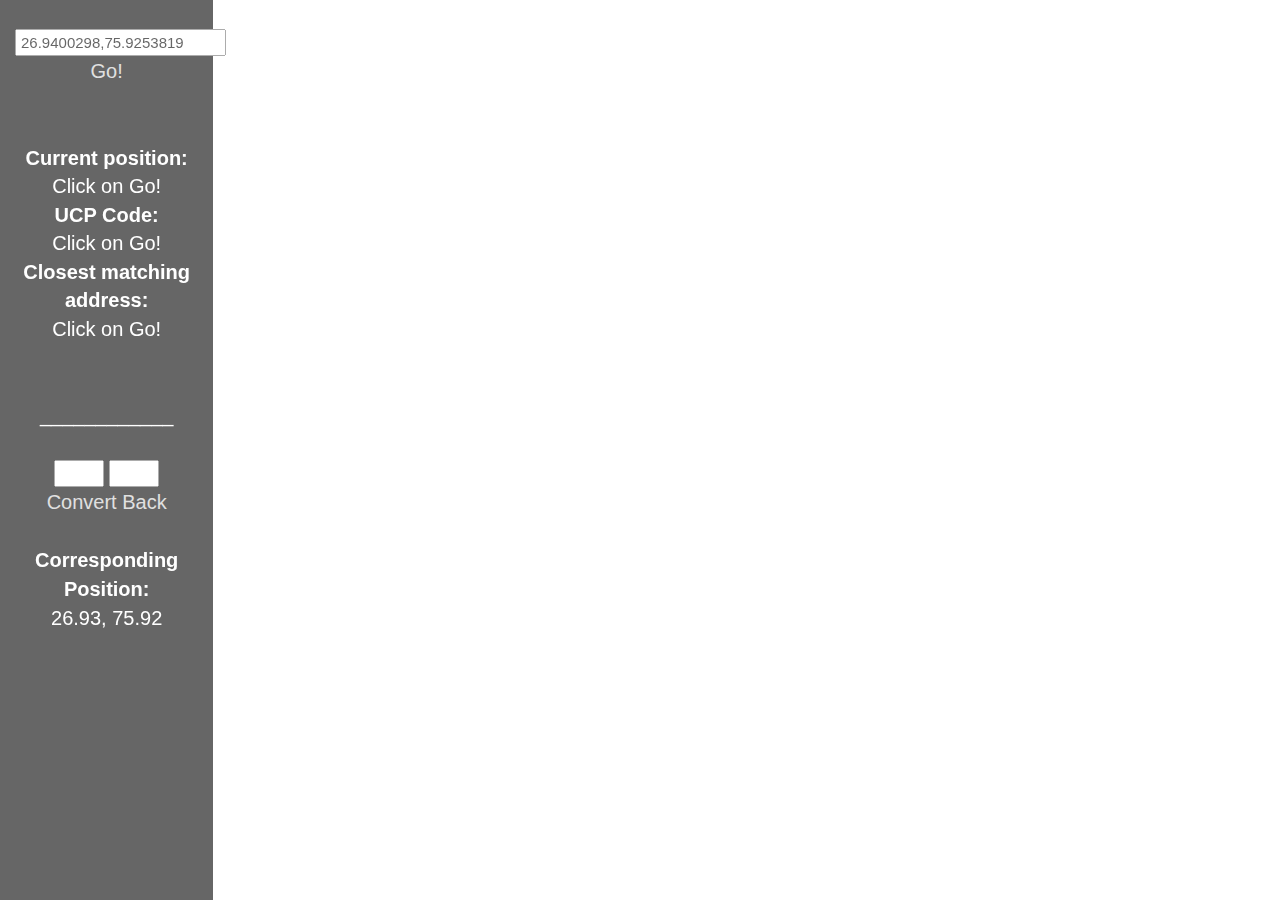
==== map.html @ a1981ae5 "basic layout done" ====
<html>
<head>
    <title>Universal Coordinate Pin - App</title>
    
    <meta charset="utf-8">
    <meta name="viewport" content="width=device-width, initial-scale=1">
    
    <link rel="stylesheet" href="https://maxcdn.bootstrapcdn.com/bootstrap/3.3.7/css/bootstrap.min.css">
    
    <script src="https://ajax.googleapis.com/ajax/libs/jquery/3.1.1/jquery.min.js">
    </script>
    <script src="https://maxcdn.bootstrapcdn.com/bootstrap/3.3.7/js/bootstrap.min.js">
    </script>
    <!address locator>
    <!importing jquery and js for google maps (can be found on ajax.google.com)>
    <script type="text/javascript" src="jquery-1.9.1.js">
    </script>
    <script type="text/javascript" src="http://maps.google.com/maps/api/js">
    </script>
    
    <style type="text/css">
            
        #city_country {
            padding: 1px 4px;
        }
           
        #button {
            font-size: 20px;
            border: none;
            color: #FFFFFF;
            text-align: center;
            display: inline-block;
            background-color: #000000;
            opacity: 0.8;
        }
    
        #maparea {
            height: 100%;
        }
        #infoPanel {
            
            font-size: 20px;
            height:100%;
            background: #000000;
            color: #FFFFFF;
            opacity: 0.6;
            font-family: Sans-serif;
        }
    </style>
    
    <script type="text/javascript">
        $(window).load(function(){
            var geocoder;
            var map;
            var marker;

            h2d = function(d)
            {
                return parseInt(d, 36);
            }
                       
            back = function()
            {
                           
                var rev1 = document.getElementById('ipcode1').value;
                var rev2 = document.getElementById('ipcode2').value;
                           document.getElementById('copo').innerHTML = [
                                                                        h2d(rev1)/100,
                                                                        h2d(rev2)/100
                                                                        ].join(', ');
            }
                           
            codeAddress = function ()
            {
                geocoder = new google.maps.Geocoder();
                       
                var address = document.getElementById('city_country').value;
                
                geocoder.geocode( { 'address': address}, function(results, status)
                {
                    if (status == google.maps.GeocoderStatus.OK)
                    {
                        map = new google.maps.Map(document.getElementById('maparea'),{ zoom: 16, streetViewControl: false, mapTypeControlOptions:{ style: google.maps.MapTypeControlStyle.HORIZONTAL_BAR,mapTypeIds:[google.maps.MapTypeId.HYBRID, google.maps.MapTypeId.ROADMAP]}, center: results[0].geometry.location, mapTypeId: google.maps.MapTypeId.ROADMAP });
                        
                        map.setCenter(results[0].geometry.location);
                                 
                        marker = new google.maps.Marker({ map: map,position: results[0].geometry.location,draggable: true,title: 'drag'});
                                 
                        updateMarkerPosition(results[0].geometry.location);
                                 
                        updatetscode(results[0].geometry.location);
                                 
                        geocodePosition(results[0].geometry.location);
                                            
                        google.maps.event.addListener(marker, 'dragstart', function()
                            {
                                updateMarkerAddress('Finding');
                            });
                                            
                        google.maps.event.addListener(marker, 'drag', function()
                            {
                                updateMarkerStatus('Moving');
                                updateMarkerPosition(marker.getPosition());
                                updatetscode(marker.getPosition());
                            });
                                            
                        google.maps.event.addListener(marker, 'dragend', function()
                            {
                                updateMarkerStatus('Stable');
                                geocodePosition(marker.getPosition());
                                map.panTo(marker.getPosition());
                            });
                                            
                        google.maps.event.addListener(map, 'click', function(e)
                            {
                                updateMarkerPosition(e.latLng);
                                updatetscode(e.latLng);
                                geocodePosition(marker.getPosition());
                                marker.setPosition(e.latLng);
                                map.panTo(marker.getPosition());
                            });
                                            
                    }
                    else
                    {
                        alert('Geocode was not successful for the following reason: ' +status);
                    }
                });
            }
                           
            function geocodePosition(pos)
            {
                geocoder.geocode({latLng: pos}, function(responses)
                {
                    if (responses && responses.length > 0)
                    {
                        updateMarkerAddress(responses[0].formatted_address);
                    }
                                 
                    else
                    {
                        updateMarkerAddress('Cannot determine address at this location.');
                    }
                });
            }
                           
            function d2h(d)
            {
                return (+d).toString(36).toUpperCase();
            }
                           
            function updateMarkerStatus(str)
            {
                document.getElementById('markerStatus').innerHTML = str;
            }
                           
            function updateMarkerPosition(latLng)
            {
                document.getElementById('info').innerHTML = [latLng.lat(),latLng.lng()].join(', ');
            }
                           
            function updatetscode(latLng)
            {
                var latitude = latLng.lat();
                var longitude = latLng.lng();
                var lati = Math.round(latitude*100);
                var long = Math.round(longitude*100);
                           
                document.getElementById('tscode').innerHTML = [d2h(lati),d2h(long)].join('- ');
            }
                           
            function updateMarkerAddress(str)
            {
                document.getElementById('address').innerHTML = str;
            }
        });
                           
    </script>
    
</head>
<body>
    
    <div id="infoPanel" class="col-md-2">
        <div id="panel" align="center">
        <br/>
        <input style="font-size: 15px; color:#000000" id="city_country" type="textbox" value="26.9400298,75.9253819">

        <input type="button" value="Go!" onclick="codeAddress()" id="button" style="z-index:1;">
        <br/>
        <br/>
        </div>
        <br/>
        <div align="center">
            <b>Current position:</b>
            <div id="info">Click on Go!
            </div>
        </div>
        
        <div align="center">
            <b>UCP Code:</b>
            <div id="tscode">Click on Go!
            </div>
        </div>
        
        <div align="center">
            <b>Closest matching address:</b>
            <div id="address">Click on Go!
            </div>
        </div>
        <div align="center">
            <br/><br/>____________<br/><br/>
        </div>
        
        <div id="coderev" align="center">
            <input style="font-size: 15px; width: 50px;" id="ipcode1" type="textbox" value="22T">
            <input style="font-size: 15px; width: 50px;" id="ipcode2" type="textbox" value="5UW">
            <input type="button" value="Convert Back" onclick="back()" id="button">
            <br/><br/>
        </div>
        <div align="center">
            <b>Corresponding Position:</b>
            <div id="copo">26.93, 75.92
            </div>
            <br/>
        </div>
    </div>
    
    <div class="col-md-10">
        <div id="maparea">
        </div>
    </div>
    
</body>
</html>
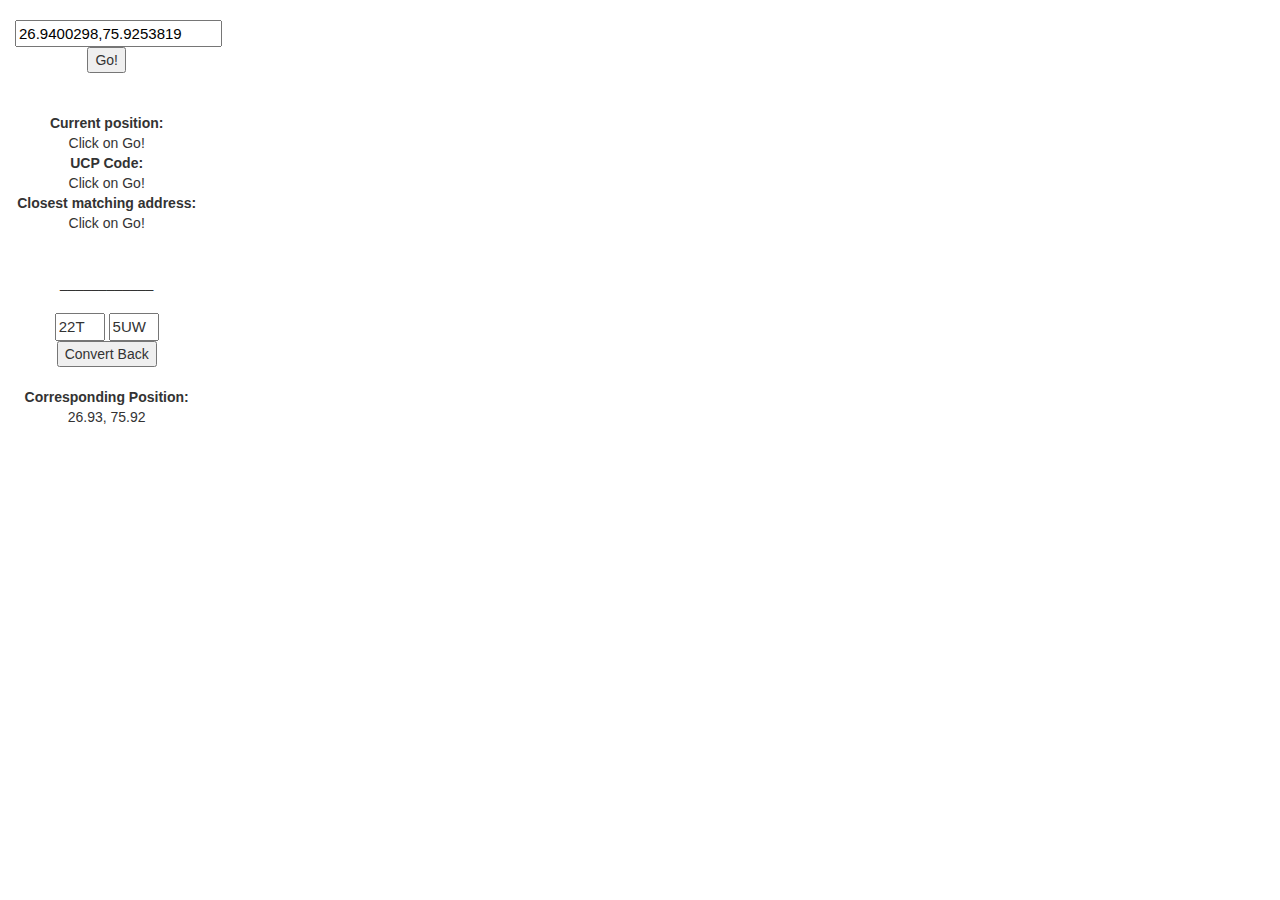
==== commit e4f0bd74: "further modification" ====
--- a/map.html
+++ b/map.html
@@ -5,177 +5,16 @@
     <meta charset="utf-8">
     <meta name="viewport" content="width=device-width, initial-scale=1">
     
-    <link rel="stylesheet" href="https://maxcdn.bootstrapcdn.com/bootstrap/3.3.7/css/bootstrap.min.css">
+    <link rel="stylesheet" href="./css/bootstrap.min.css">
     
-    <script src="https://ajax.googleapis.com/ajax/libs/jquery/3.1.1/jquery.min.js">
-    </script>
-    <script src="https://maxcdn.bootstrapcdn.com/bootstrap/3.3.7/js/bootstrap.min.js">
-    </script>
+    <script src="./js/jquery-3.1.1.js"></script>
+    <script src="./js/bootstrap.min.js"></script>
     <!address locator>
     <!importing jquery and js for google maps (can be found on ajax.google.com)>
-    <script type="text/javascript" src="jquery-1.9.1.js">
-    </script>
-    <script type="text/javascript" src="http://maps.google.com/maps/api/js">
-    </script>
-    
-    <style type="text/css">
-            
-        #city_country {
-            padding: 1px 4px;
-        }
-           
-        #button {
-            font-size: 20px;
-            border: none;
-            color: #FFFFFF;
-            text-align: center;
-            display: inline-block;
-            background-color: #000000;
-            opacity: 0.8;
-        }
-    
-        #maparea {
-            height: 100%;
-        }
-        #infoPanel {
-            
-            font-size: 20px;
-            height:100%;
-            background: #000000;
-            color: #FFFFFF;
-            opacity: 0.6;
-            font-family: Sans-serif;
-        }
-    </style>
-    
-    <script type="text/javascript">
-        $(window).load(function(){
-            var geocoder;
-            var map;
-            var marker;
+    <script type="text/javascript" src="./js/jquery-1.9.1.js"></script>
+    <script type="text/javascript" src="http://maps.google.com/maps/api/js" async defer></script>
 
-            h2d = function(d)
-            {
-                return parseInt(d, 36);
-            }
-                       
-            back = function()
-            {
-                           
-                var rev1 = document.getElementById('ipcode1').value;
-                var rev2 = document.getElementById('ipcode2').value;
-                           document.getElementById('copo').innerHTML = [
-                                                                        h2d(rev1)/100,
-                                                                        h2d(rev2)/100
-                                                                        ].join(', ');
-            }
-                           
-            codeAddress = function ()
-            {
-                geocoder = new google.maps.Geocoder();
-                       
-                var address = document.getElementById('city_country').value;
-                
-                geocoder.geocode( { 'address': address}, function(results, status)
-                {
-                    if (status == google.maps.GeocoderStatus.OK)
-                    {
-                        map = new google.maps.Map(document.getElementById('maparea'),{ zoom: 16, streetViewControl: false, mapTypeControlOptions:{ style: google.maps.MapTypeControlStyle.HORIZONTAL_BAR,mapTypeIds:[google.maps.MapTypeId.HYBRID, google.maps.MapTypeId.ROADMAP]}, center: results[0].geometry.location, mapTypeId: google.maps.MapTypeId.ROADMAP });
-                        
-                        map.setCenter(results[0].geometry.location);
-                                 
-                        marker = new google.maps.Marker({ map: map,position: results[0].geometry.location,draggable: true,title: 'drag'});
-                                 
-                        updateMarkerPosition(results[0].geometry.location);
-                                 
-                        updatetscode(results[0].geometry.location);
-                                 
-                        geocodePosition(results[0].geometry.location);
-                                            
-                        google.maps.event.addListener(marker, 'dragstart', function()
-                            {
-                                updateMarkerAddress('Finding');
-                            });
-                                            
-                        google.maps.event.addListener(marker, 'drag', function()
-                            {
-                                updateMarkerStatus('Moving');
-                                updateMarkerPosition(marker.getPosition());
-                                updatetscode(marker.getPosition());
-                            });
-                                            
-                        google.maps.event.addListener(marker, 'dragend', function()
-                            {
-                                updateMarkerStatus('Stable');
-                                geocodePosition(marker.getPosition());
-                                map.panTo(marker.getPosition());
-                            });
-                                            
-                        google.maps.event.addListener(map, 'click', function(e)
-                            {
-                                updateMarkerPosition(e.latLng);
-                                updatetscode(e.latLng);
-                                geocodePosition(marker.getPosition());
-                                marker.setPosition(e.latLng);
-                                map.panTo(marker.getPosition());
-                            });
-                                            
-                    }
-                    else
-                    {
-                        alert('Geocode was not successful for the following reason: ' +status);
-                    }
-                });
-            }
-                           
-            function geocodePosition(pos)
-            {
-                geocoder.geocode({latLng: pos}, function(responses)
-                {
-                    if (responses && responses.length > 0)
-                    {
-                        updateMarkerAddress(responses[0].formatted_address);
-                    }
-                                 
-                    else
-                    {
-                        updateMarkerAddress('Cannot determine address at this location.');
-                    }
-                });
-            }
-                           
-            function d2h(d)
-            {
-                return (+d).toString(36).toUpperCase();
-            }
-                           
-            function updateMarkerStatus(str)
-            {
-                document.getElementById('markerStatus').innerHTML = str;
-            }
-                           
-            function updateMarkerPosition(latLng)
-            {
-                document.getElementById('info').innerHTML = [latLng.lat(),latLng.lng()].join(', ');
-            }
-                           
-            function updatetscode(latLng)
-            {
-                var latitude = latLng.lat();
-                var longitude = latLng.lng();
-                var lati = Math.round(latitude*100);
-                var long = Math.round(longitude*100);
-                           
-                document.getElementById('tscode').innerHTML = [d2h(lati),d2h(long)].join('- ');
-            }
-                           
-            function updateMarkerAddress(str)
-            {
-                document.getElementById('address').innerHTML = str;
-            }
-        });
-                           
-    </script>
+    <script type="text/javascript" src="./js/main.js"></script>
     
 </head>
 <body>
@@ -226,7 +65,7 @@
     </div>
     
     <div class="col-md-10">
-        <div id="maparea">
+        <div id="maparea" style="height:100%;">
         </div>
     </div>
     
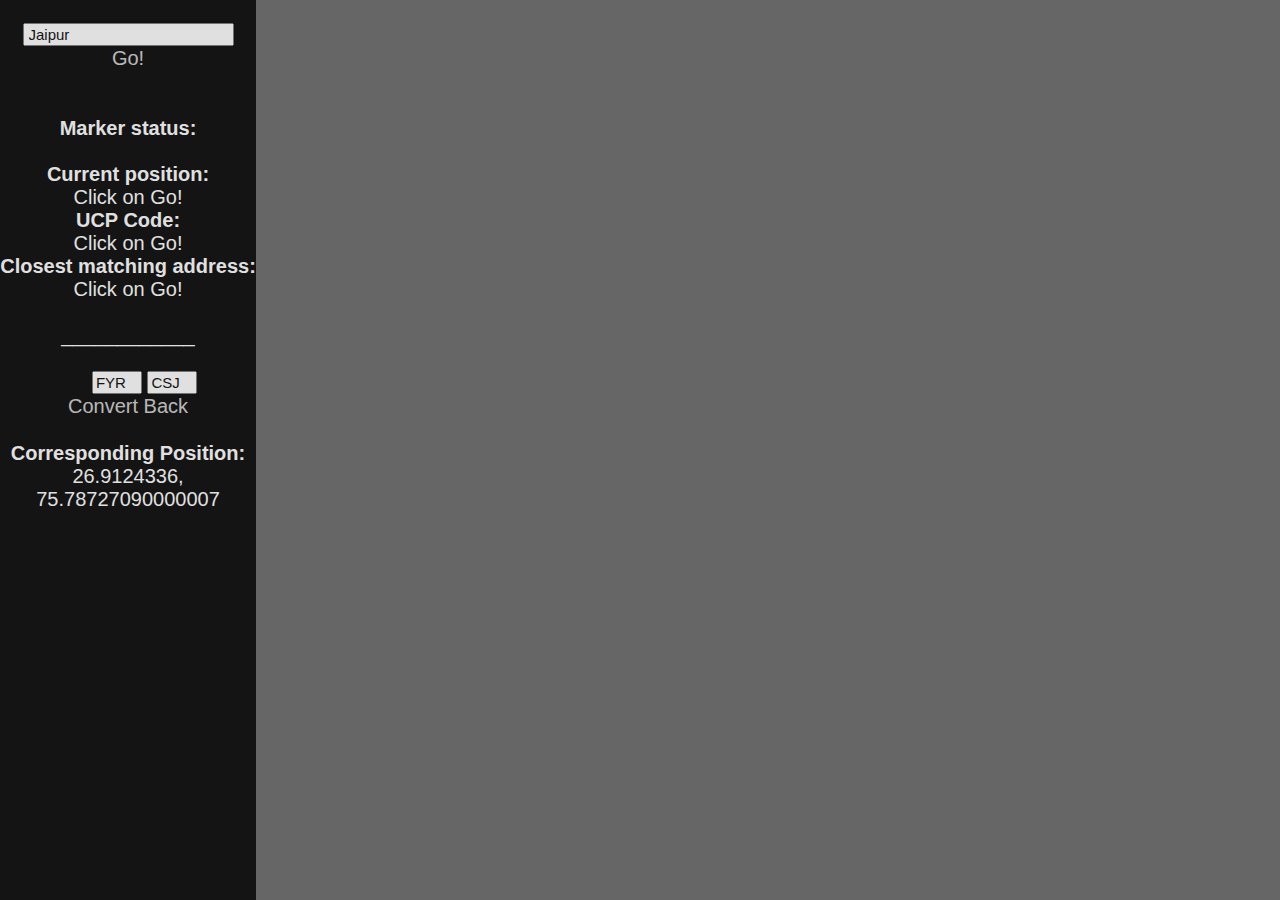
==== commit 2eb80baf: "main theme implemented" ====
--- a/map.html
+++ b/map.html
@@ -1,73 +1,413 @@
 <html>
-<head>
+    <head>
     <title>Universal Coordinate Pin - App</title>
+        <!address locator>
+        <!importing jquery and js for google maps (can be found on ajax.google.com)>
+        <script type="text/javascript" src="js/jquery-1.9.1.js"></script>
+        
+        <script type="text/javascript" src="http://maps.google.com/maps/api/js?key=AIzaSyCEqoC5yQIIBXbNVxsuRe787A29ZC32CVA&callback=initMap"></script>
+        
+        <style type="text/css">
+            
+            #city_country {
+                padding: 1px 4px;
+            }
+           
+           #button {
+                font-size: 20px;
+                border: none;
+                color: #FFFFFF;
+                text-align: center;
+                display: inline-block;
+                background-color: #000000;
+                opacity: 0.8;
+            }
+            
+            #maparea {
+                width: 80%;
+                height: 100%;
+                right: 0%;
+                top: 0%;
+                position: absolute;
+                opacity: 1;
+            }
+            #infoPanel {
+                width: 20%;
+                height: 100%;
+                left: 0%;
+                top: 0%;
+                font-size: 20px;
+                float: left;
+                position: absolute;
+                background: #000000;
+                color: #FFFFFF;
+                opacity: 0.8;
+                font-family: Sans-serif;
+            }
+        </style>
+        <script type="text/javascript">
+            $(window).load(function(){
+                           var geocoder;
+                           var map;
+                           var marker;
+                           
+                           h2d = function(d)
+                           {
+                           return parseInt(d, 36);
+                           }
+                           
+                           back = function() {
+                           
+                           var rev1 = document.getElementById('ipcode1').value;
+                           var rev2 = document.getElementById('ipcode2').value;
+                           document.getElementById('copo').innerHTML = [
+                                                                        (h2d(rev1)/100)-180,
+                                                                        (h2d(rev2)/100)-90
+                                                                        ].join(', ');
+                           }
+                           
+                           codeAddress = function () {
+                           geocoder = new google.maps.Geocoder();
+                           
+                           var address = document.getElementById('city_country').value;
+                           geocoder.geocode( { 'address': address}, function(results, status) {
+                                            if (status == google.maps.GeocoderStatus.OK) {
+                                            map = new google.maps.Map(document.getElementById('maparea'), {
+                                                                      zoom: 16,
+                                                                      streetViewControl: false,
+                                                                      mapTypeControlOptions: {
+                                                                      style: google.maps.MapTypeControlStyle.HORIZONTAL_BAR,
+                                                                      mapTypeIds:[google.maps.MapTypeId.HYBRID, google.maps.MapTypeId.ROADMAP]
+                                                                      },
+                                                                      center: results[0].geometry.location,
+                                                                      mapTypeId: google.maps.MapTypeId.ROADMAP
+                                                                      });
+                                            map.setCenter(results[0].geometry.location);
+                                            marker = new google.maps.Marker({
+                                                                            map: map,
+                                                                            position: results[0].geometry.location,
+                                                                            draggable: true,
+                                                                            title: 'drag'
+                                                                            });
+                                            updateMarkerPosition(results[0].geometry.location);
+                                            updatetscode(results[0].geometry.location);
+                                            geocodePosition(results[0].geometry.location);
+                                            
+                                            google.maps.event.addListener(marker, 'dragstart', function() {
+                                                                          updateMarkerAddress('Finding');
+                                                                          });
+                                            
+                                            google.maps.event.addListener(marker, 'drag', function() {
+                                                                          updateMarkerStatus('Moving');
+                                                                          updateMarkerPosition(marker.getPosition());
+                                                                          updatetscode(marker.getPosition());
+                                                                          });
+                                            
+                                            google.maps.event.addListener(marker, 'dragend', function() {
+                                                                          updateMarkerStatus('Stable');
+                                                                          geocodePosition(marker.getPosition());
+                                                                          map.panTo(marker.getPosition());
+                                                                          });
+                                            
+                                            google.maps.event.addListener(map, 'click', function(e) {
+                                                                          updateMarkerPosition(e.latLng);
+                                                                          updatetscode(e.latLng);
+                                                                          geocodePosition(marker.getPosition());
+                                                                          marker.setPosition(e.latLng);
+                                                                          map.panTo(marker.getPosition());
+                                                                          });
+                                            
+                                            } else {
+                                            alert('Geocode was not successful for the following reason: ' + status);
+                                            }
+                                            });
+                           }
+                           
+                           function geocodePosition(pos) {
+                           geocoder.geocode({
+                                            latLng: pos
+                                            }, function(responses) {
+                                            if (responses && responses.length > 0) {
+                                            updateMarkerAddress(responses[0].formatted_address);
+                                            } else {
+                                            updateMarkerAddress('Cannot determine address at this location.');
+                                            }
+                                            });
+                           }
+                           
+                           function d2h(d)
+                           {
+                           return (+d).toString(36).toUpperCase();
+                           }
+                           
+                           function updateMarkerStatus(str) {
+                           document.getElementById('markerStatus').innerHTML = str;
+                           }
+                           
+                           function updateMarkerPosition(latLng) {
+                           
+                           document.getElementById('info').innerHTML = [
+                                                                        latLng.lat(),
+                                                                        latLng.lng()
+                                                                        ].join(', ');
+                           }
+                           
+                           
+                           
+                           function updatetscode(latLng) {
+                           
+                           var latitude = latLng.lat();
+                           var longitude = latLng.lng();
+                           var lati = Math.round(latitude*100)+18000;
+                           var long = Math.round(longitude*100)+9000;
+                           
+                           document.getElementById('tscode').innerHTML = [
+                                                                        d2h(lati),
+                                                                        d2h(long)
+                                                                        ].join('- ');
+                           
+                           }
+                           
+                           function updateMarkerAddress(str) {
+                           document.getElementById('address').innerHTML = str;
+                           }
+                           });
+                        
+                        
+                        var styles = {
+                            default: null,
+                            
+                            night: [
+                                    {elementType: 'geometry', stylers: [{color: '#242f3e'}]},
+                                    {elementType: 'labels.text.stroke', stylers: [{color: '#242f3e'}]},
+                                    {elementType: 'labels.text.fill', stylers: [{color: '#746855'}]},
+                                    {
+                                    featureType: 'administrative.locality',
+                                    elementType: 'labels.text.fill',
+                                    stylers: [{color: '#d59563'}]
+                                    },
+                                    {
+                                    featureType: 'poi',
+                                    elementType: 'labels.text.fill',
+                                    stylers: [{color: '#d59563'}]
+                                    },
+                                    {
+                                    featureType: 'poi.park',
+                                    elementType: 'geometry',
+                                    stylers: [{color: '#263c3f'}]
+                                    },
+                                    {
+                                    featureType: 'poi.park',
+                                    elementType: 'labels.text.fill',
+                                    stylers: [{color: '#6b9a76'}]
+                                    },
+                                    {
+                                    featureType: 'road',
+                                    elementType: 'geometry',
+                                    stylers: [{color: '#38414e'}]
+                                    },
+                                    {
+                                    featureType: 'road',
+                                    elementType: 'geometry.stroke',
+                                    stylers: [{color: '#212a37'}]
+                                    },
+                                    {
+                                    featureType: 'road',
+                                    elementType: 'labels.text.fill',
+                                    stylers: [{color: '#9ca5b3'}]
+                                    },
+                                    {
+                                    featureType: 'road.highway',
+                                    elementType: 'geometry',
+                                    stylers: [{color: '#746855'}]
+                                    },
+                                    {
+                                    featureType: 'road.highway',
+                                    elementType: 'geometry.stroke',
+                                    stylers: [{color: '#1f2835'}]
+                                    },
+                                    {
+                                    featureType: 'road.highway',
+                                    elementType: 'labels.text.fill',
+                                    stylers: [{color: '#f3d19c'}]
+                                    },
+                                    {
+                                    featureType: 'transit',
+                                    elementType: 'geometry',
+                                    stylers: [{color: '#2f3948'}]
+                                    },
+                                    {
+                                    featureType: 'transit.station',
+                                    elementType: 'labels.text.fill',
+                                    stylers: [{color: '#d59563'}]
+                                    },
+                                    {
+                                    featureType: 'water',
+                                    elementType: 'geometry',
+                                    stylers: [{color: '#17263c'}]
+                                    },
+                                    {
+                                    featureType: 'water',
+                                    elementType: 'labels.text.fill',
+                                    stylers: [{color: '#515c6d'}]
+                                    },
+                                    {
+                                    featureType: 'water',
+                                    elementType: 'labels.text.stroke',
+                                    stylers: [{color: '#17263c'}]
+                                    }
+                                    ],
+                                    
+                                    retro: [
+                                            {elementType: 'geometry', stylers: [{color: '#ebe3cd'}]},
+                                            {elementType: 'labels.text.fill', stylers: [{color: '#523735'}]},
+                                            {elementType: 'labels.text.stroke', stylers: [{color: '#f5f1e6'}]},
+                                            {
+                                            featureType: 'administrative',
+                                            elementType: 'geometry.stroke',
+                                            stylers: [{color: '#c9b2a6'}]
+                                            },
+                                            {
+                                            featureType: 'administrative.land_parcel',
+                                            elementType: 'geometry.stroke',
+                                            stylers: [{color: '#dcd2be'}]
+                                            },
+                                            {
+                                            featureType: 'administrative.land_parcel',
+                                            elementType: 'labels.text.fill',
+                                            stylers: [{color: '#ae9e90'}]
+                                            },
+                                            {
+                                            featureType: 'landscape.natural',
+                                            elementType: 'geometry',
+                                            stylers: [{color: '#dfd2ae'}]
+                                            },
+                                            {
+                                            featureType: 'poi',
+                                            elementType: 'geometry',
+                                            stylers: [{color: '#dfd2ae'}]
+                                            },
+                                            {
+                                            featureType: 'poi',
+                                            elementType: 'labels.text.fill',
+                                            stylers: [{color: '#93817c'}]
+                                            },
+                                            {
+                                            featureType: 'poi.park',
+                                            elementType: 'geometry.fill',
+                                            stylers: [{color: '#a5b076'}]
+                                            },
+                                            {
+                                            featureType: 'poi.park',
+                                            elementType: 'labels.text.fill',
+                                            stylers: [{color: '#447530'}]
+                                            },
+                                            {
+                                            featureType: 'road',
+                                            elementType: 'geometry',
+                                            stylers: [{color: '#f5f1e6'}]
+                                            },
+                                            {
+                                            featureType: 'road.arterial',
+                                            elementType: 'geometry',
+                                            stylers: [{color: '#fdfcf8'}]
+                                            },
+                                            {
+                                            featureType: 'road.highway',
+                                            elementType: 'geometry',
+                                            stylers: [{color: '#f8c967'}]
+                                            },
+                                            {
+                                            featureType: 'road.highway',
+                                            elementType: 'geometry.stroke',
+                                            stylers: [{color: '#e9bc62'}]
+                                            },
+                                            {
+                                            featureType: 'road.highway.controlled_access',
+                                            elementType: 'geometry',
+                                            stylers: [{color: '#e98d58'}]
+                                            },
+                                            {
+                                            featureType: 'road.highway.controlled_access',
+                                            elementType: 'geometry.stroke',
+                                            stylers: [{color: '#db8555'}]
+                                            },
+                                            {
+                                            featureType: 'road.local',
+                                            elementType: 'labels.text.fill',
+                                            stylers: [{color: '#806b63'}]
+                                            },
+                                            {
+                                            featureType: 'transit.line',
+                                            elementType: 'geometry',
+                                            stylers: [{color: '#dfd2ae'}]
+                                            },
+                                            {
+                                            featureType: 'transit.line',
+                                            elementType: 'labels.text.fill',
+                                            stylers: [{color: '#8f7d77'}]
+                                            },
+                                            {
+                                            featureType: 'transit.line',
+                                            elementType: 'labels.text.stroke',
+                                            stylers: [{color: '#ebe3cd'}]
+                                            },
+                                            {
+                                            featureType: 'transit.station',
+                                            elementType: 'geometry',
+                                            stylers: [{color: '#dfd2ae'}]
+                                            },
+                                            {
+                                            featureType: 'water',
+                                            elementType: 'geometry.fill',
+                                            stylers: [{color: '#b9d3c2'}]
+                                            },
+                                            {
+                                            featureType: 'water',
+                                            elementType: 'labels.text.fill',
+                                            stylers: [{color: '#92998d'}]
+                                            }
+                                            ],
+                        };
+
+                        
+            </script>
     
-    <meta charset="utf-8">
-    <meta name="viewport" content="width=device-width, initial-scale=1">
+    </head>
+<body style="background-color:#666666;">
     
-    <link rel="stylesheet" href="./css/bootstrap.min.css">
-    
-    <script src="./js/jquery-3.1.1.js"></script>
-    <script src="./js/bootstrap.min.js"></script>
-    <!address locator>
-    <!importing jquery and js for google maps (can be found on ajax.google.com)>
-    <script type="text/javascript" src="./js/jquery-1.9.1.js"></script>
-    <script type="text/javascript" src="http://maps.google.com/maps/api/js" async defer></script>
-
-    <script type="text/javascript" src="./js/main.js"></script>
-    
-</head>
-<body>
-    
-    <div id="infoPanel" class="col-md-2">
-        <div id="panel" align="center">
-        <br/>
-        <input style="font-size: 15px; color:#000000" id="city_country" type="textbox" value="26.9400298,75.9253819">
-
-        <input type="button" value="Go!" onclick="codeAddress()" id="button" style="z-index:1;">
-        <br/>
-        <br/>
-        </div>
-        <br/>
-        <div align="center">
-            <b>Current position:</b>
-            <div id="info">Click on Go!
-            </div>
+    <div id="maparea" align="center"></div>
+    <div id="infoPanel" align="center">
+        <div id="panel" align="center"><br/>
+            <input style="font-size: 15px; " id="city_country" type="textbox" value="Jaipur">
+            <input type="button" value="Go!" onclick="codeAddress()" id="button">
+            <br/>
+            <br/>
         </div>
         
-        <div align="center">
-            <b>UCP Code:</b>
-            <div id="tscode">Click on Go!
-            </div>
+        <br/><b>Marker status:</b>
+        <div id="markerStatus"><br/>
         </div>
-        
-        <div align="center">
-            <b>Closest matching address:</b>
-            <div id="address">Click on Go!
-            </div>
+        <b>Current position:</b>
+        <div id="info">Click on Go!
         </div>
-        <div align="center">
-            <br/><br/>____________<br/><br/>
+        <b>UCP Code:</b>
+        <div id="tscode">Click on Go!
         </div>
-        
+        <b>Closest matching address:</b>
+        <div id="address">Click on Go!
+        </div><br/>____________<br/><br/>
         <div id="coderev" align="center">
-            <input style="font-size: 15px; width: 50px;" id="ipcode1" type="textbox" value="22T">
-            <input style="font-size: 15px; width: 50px;" id="ipcode2" type="textbox" value="5UW">
+            &nbsp;&nbsp;&nbsp;&nbsp;&nbsp;
+            <input style="font-size: 15px; width: 50px;" id="ipcode1" type="textbox" value="FYR">
+            <input style="font-size: 15px; width: 50px;" id="ipcode2" type="textbox" value="CSJ">
             <input type="button" value="Convert Back" onclick="back()" id="button">
-            <br/><br/>
-        </div>
-        <div align="center">
-            <b>Corresponding Position:</b>
-            <div id="copo">26.93, 75.92
-            </div>
+            <br/>
             <br/>
         </div>
+        <b>Corresponding Position:</b>
+        <div id="copo">26.9124336, 75.78727090000007</div>
+        <br/>
     </div>
-    
-    <div class="col-md-10">
-        <div id="maparea" style="height:100%;">
-        </div>
-    </div>
-    
 </body>
 </html>
